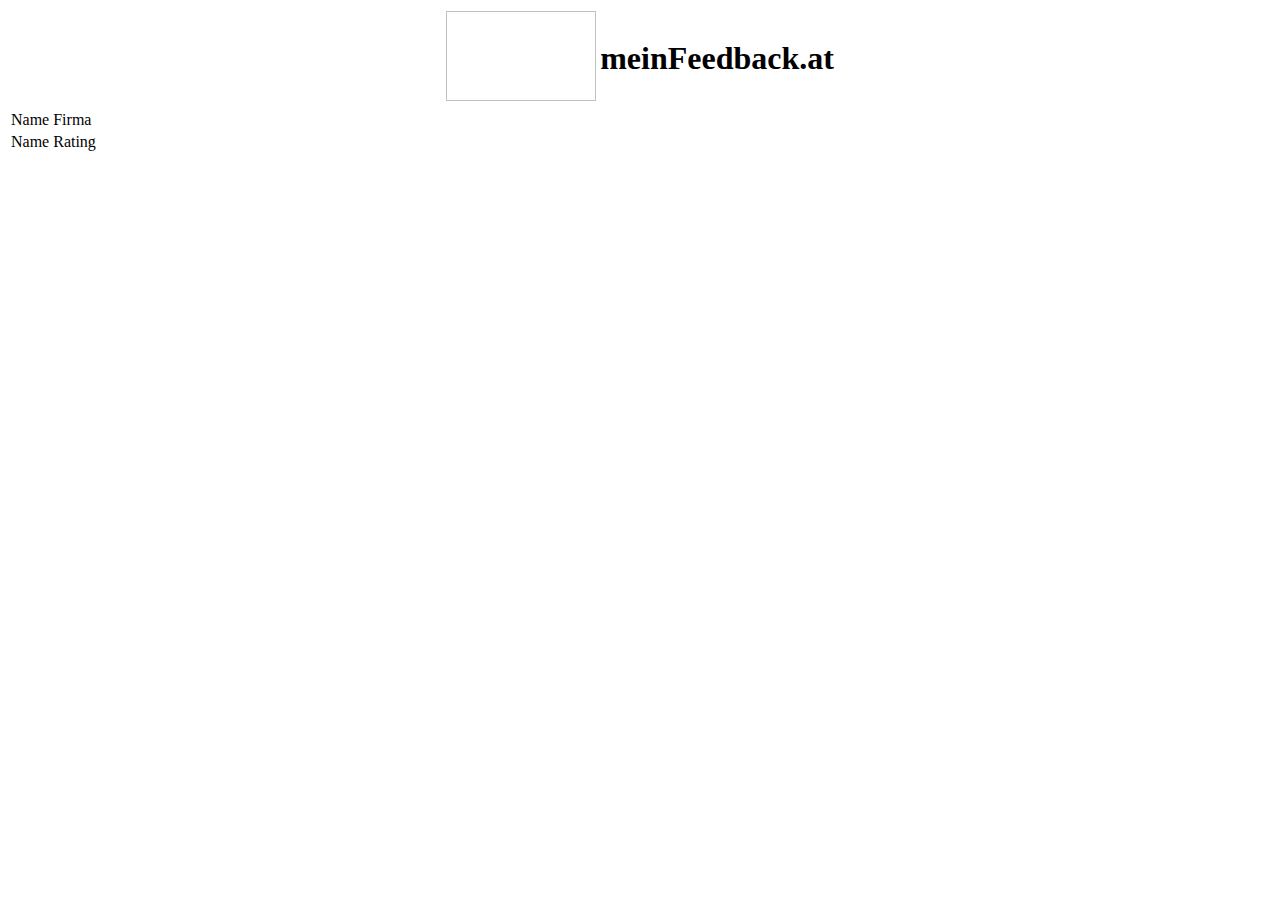
==== src/main/resources/templates/details.html @ 654e706f "Initial commit" ====
<!DOCTYPE html>
<html xmlns:th="http://www.thymeleaf.org">
<head>
    <meta charset="utf-8">
    <meta http-equiv="X-UA-Compatible" content="IE=edge">
    <meta name="viewport" content="width=device-width, initial-scale=1">

    <title>meinfeedback.at</title>

    <!-- Custom styles for this template -->
    <link th:href="@{/css/styles.css}" rel="stylesheet">
    <script type="text/javascript" th:src="@{/js/jquery.js}"></script>
    <script type="text/javascript" th:src="@{/js/java.js}"></script>
</head>
<body>
<div id="uberschrift">

    <table align="center">
        <tr>
            <td><img th:src="@{/images/logo.JPG}" width="150" height="90"/></td>
            <td><h1>meinFeedback.at</h1></td>
        </tr>
    </table>
</div>
<table>
    <thead>
    </thead>

    <tbody>
        <tr th:each="comp : ${companies}">
            <td th:text="Name">Name</td>
            <td th:text="${comp.name}">Firma</td>
        </tr>

        <tr th:each="comp : ${companies}">
            <td th:text="Bewertung">Name</td>
            <td th:text="${comp.avgRating}">Rating</td>
        </tr>

    </tbody>

</table>

</body>
</html>
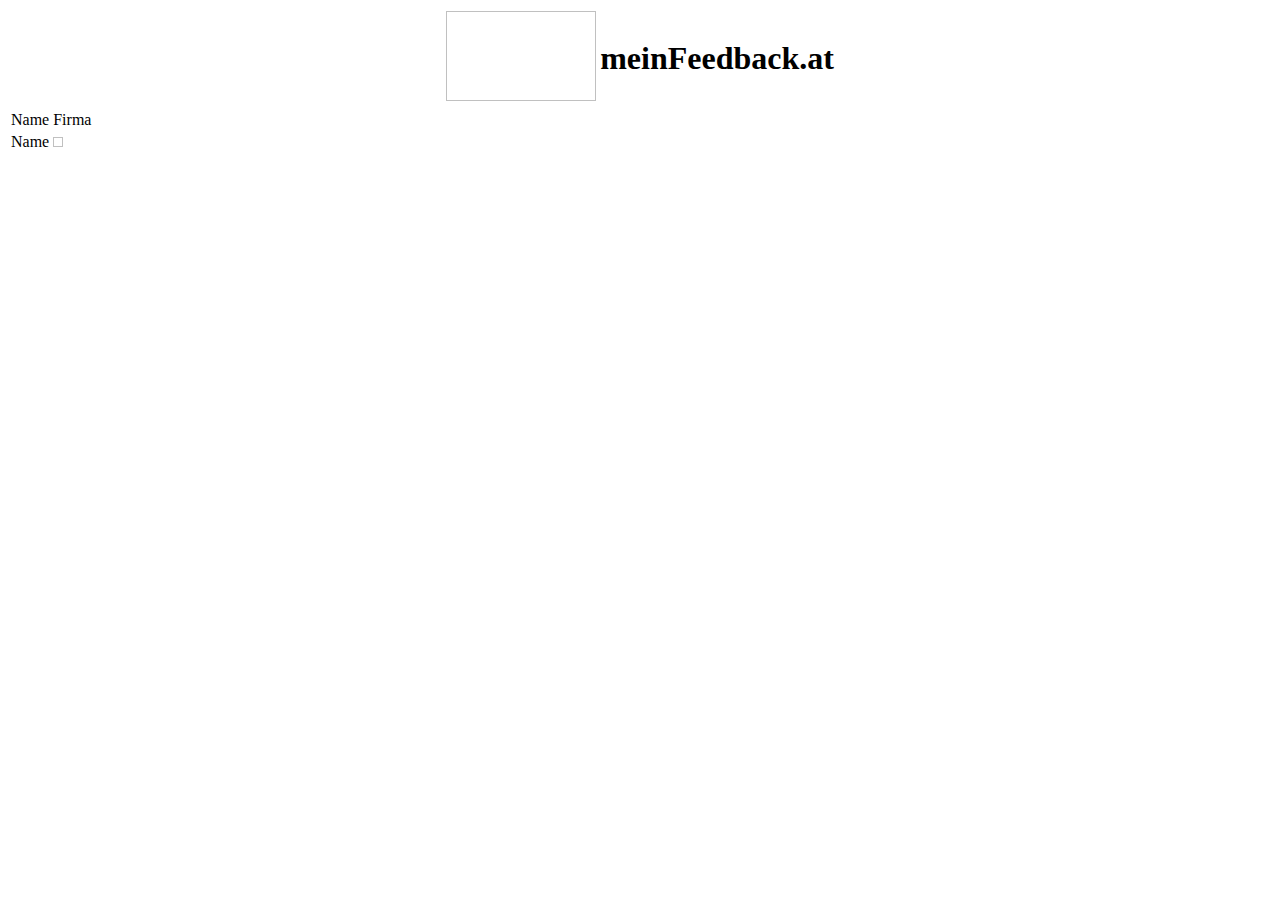
==== commit 9253e9c4: "Fertige Demo-Version" ====
--- a/src/main/resources/templates/details.html
+++ b/src/main/resources/templates/details.html
@@ -30,11 +30,12 @@
         <tr th:each="comp : ${companies}">
             <td th:text="Name">Name</td>
             <td th:text="${comp.name}">Firma</td>
+            <td></td>
         </tr>
 
         <tr th:each="comp : ${companies}">
             <td th:text="Bewertung">Name</td>
-            <td th:text="${comp.avgRating}">Rating</td>
+            <td class="center"> <img th:src="@{/images/star.png}" width="10" height="10" class="center" th:each="star:${#numbers.sequence(1, comp.avgRating)}"></td>
         </tr>
 
     </tbody>
